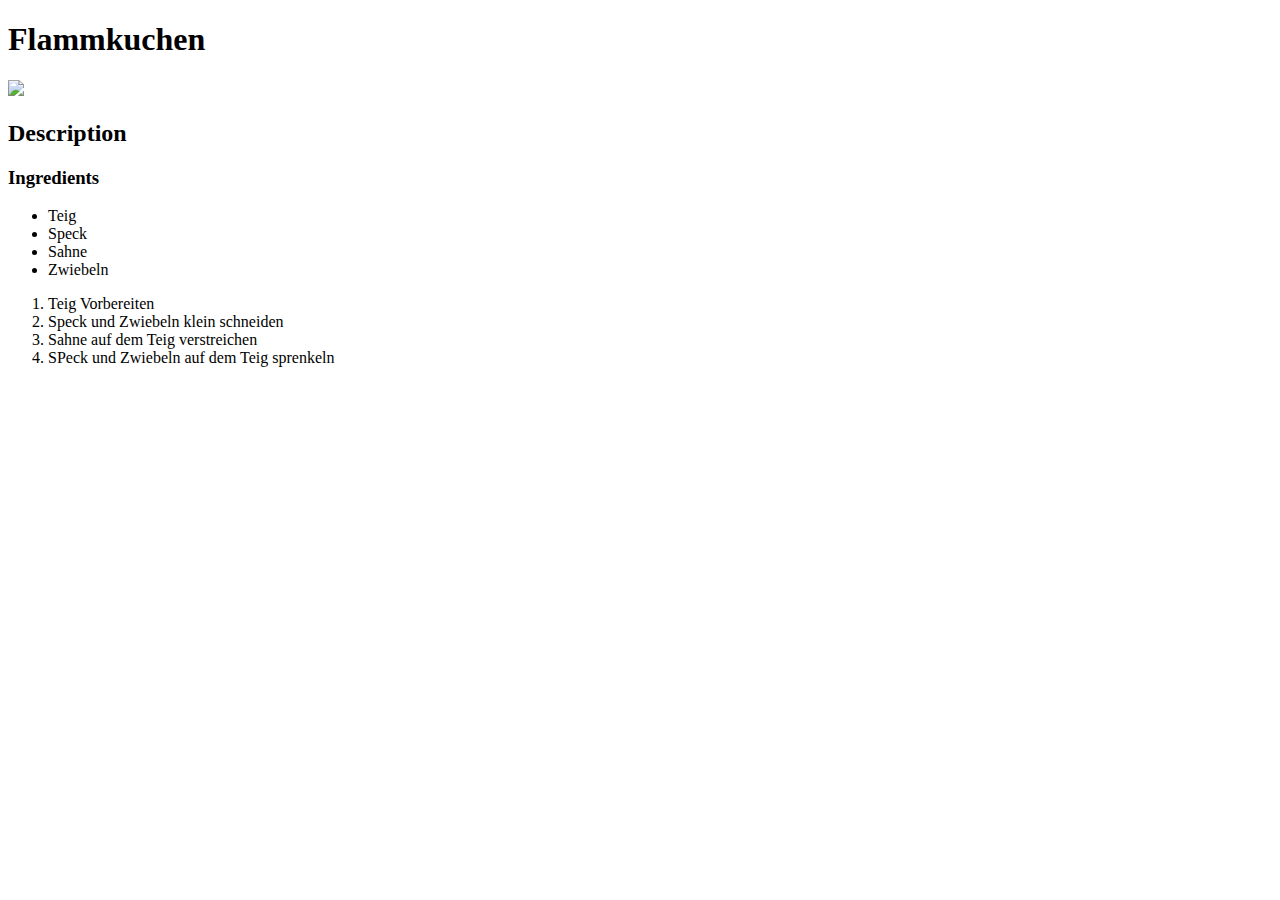
==== recipes/flammkuchen.html @ 233b27c6 "all" ====
<!DOCTYPE html>
<html>
    <head>
        <meta charset="utf-8">
        <title>Flammkuchen</title>

    </head>
    <body>
        <h1>Flammkuchen</h1>
        <img src="../img/flammkuchen.jpg">
        <h2>Description</h2>
        <h3>Ingredients</h3>
        <ul>
            <li>Teig</li>
            <li>Speck</li>
            <li>Sahne</li>
            <li>Zwiebeln</li>
        </ul>
        <ol>
            <li>Teig Vorbereiten</li>
            <li>Speck und Zwiebeln klein schneiden</li>
            <li>Sahne auf dem Teig verstreichen</li>
            <li>SPeck und Zwiebeln auf dem Teig sprenkeln</li>
        </ol>
    </body>
</html>
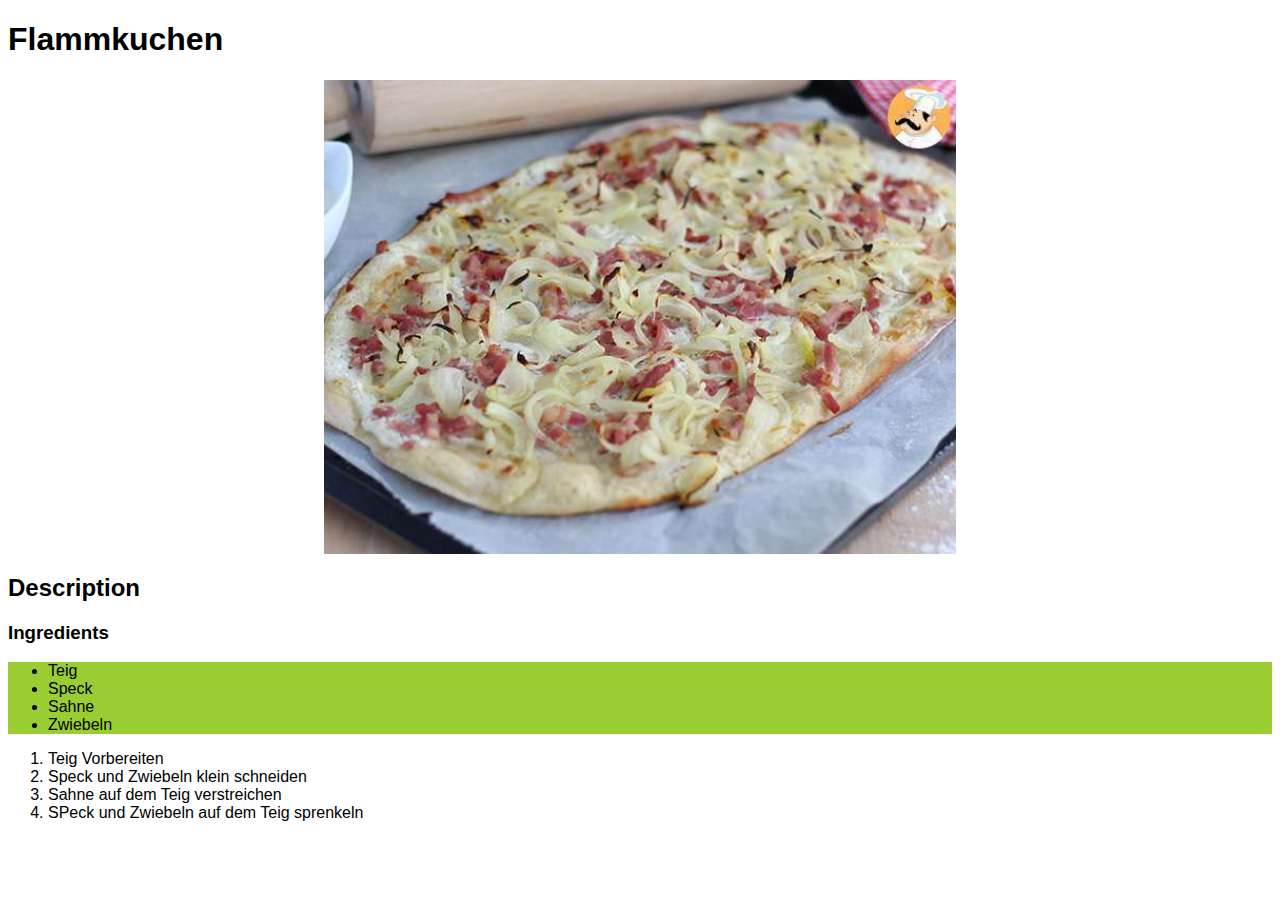
==== commit 90c5d345: "adding css styling" ====
--- a/recipes/flammkuchen.html
+++ b/recipes/flammkuchen.html
@@ -3,14 +3,14 @@
     <head>
         <meta charset="utf-8">
         <title>Flammkuchen</title>
-
+        <link rel="stylesheet" href="../style.css" />
     </head>
-    <body>
-        <h1>Flammkuchen</h1>
-        <img src="../img/flammkuchen.jpg">
+    <body class="sans-serif">
+        <h1 class="sans-serif">Flammkuchen</h1>
+        <img class="flammkuchen" src="../img/flammkuchen.jpg">
         <h2>Description</h2>
         <h3>Ingredients</h3>
-        <ul>
+        <ul class="text-highlight">
             <li>Teig</li>
             <li>Speck</li>
             <li>Sahne</li>
--- a/style.css
+++ b/style.css
@@ -0,0 +1,29 @@
+/* style */
+
+.heading-color {
+    color: blue;
+    text-align: center;
+    font-size: 50px;
+    text-transform: lowercase;
+}
+
+.sans-serif {
+    font-family: sans-serif;
+}
+
+.background-color {
+    background-color: lightgray;
+}
+
+.flammkuchen {
+    width: 300;
+    height: auto;
+    display: block;
+    margin-left: auto;
+    margin-right: auto;
+    width: 50%;
+}
+
+.text-highlight {
+    background-color: yellowgreen;
+}